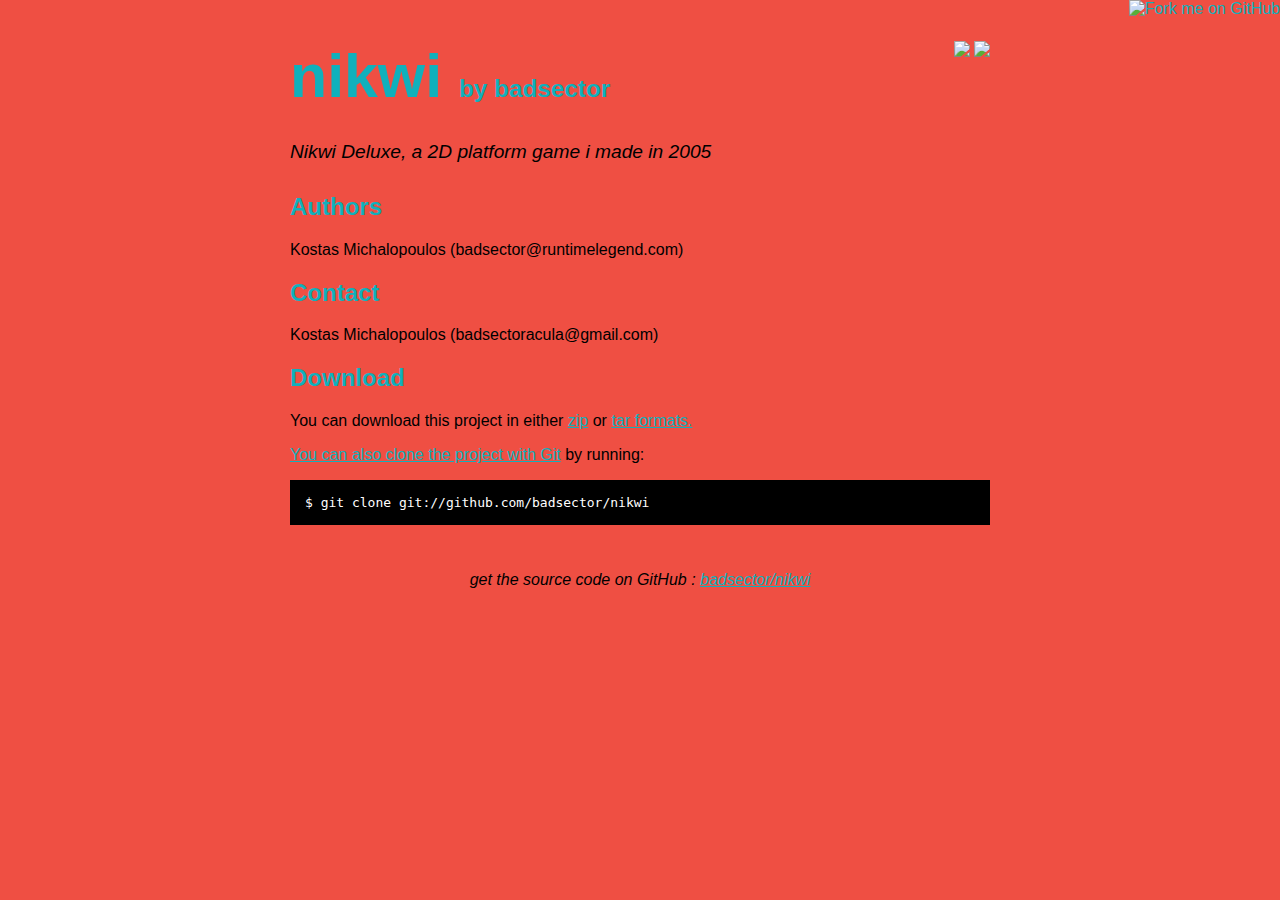
==== index.html @ c55b0444 "Created gh-pages branch via GitHub" ====
<!DOCTYPE html>
<html>
<head>
  <meta charset='utf-8'>

  <title>badsector/nikwi @ GitHub</title>

  <style type="text/css">
    body {
      margin-top: 1.0em;
      background-color: #ef4f43;
      font-family: Helvetica, Arial, FreeSans, san-serif;
      color: #000000;
    }
    #container {
      margin: 0 auto;
      width: 700px;
    }
    h1 { font-size: 3.8em; color: #10b0bc; margin-bottom: 3px; }
    h1 .small { font-size: 0.4em; }
    h1 a { text-decoration: none }
    h2 { font-size: 1.5em; color: #10b0bc; }
    h3 { text-align: center; color: #10b0bc; }
    a { color: #10b0bc; }
    .description { font-size: 1.2em; margin-bottom: 30px; margin-top: 30px; font-style: italic;}
    .download { float: right; }
    pre { background: #000; color: #fff; padding: 15px;}
    hr { border: 0; width: 80%; border-bottom: 1px solid #aaa}
    .footer { text-align:center; padding-top:30px; font-style: italic; }
  </style>
</head>

<body>
  <a href="https://github.com/badsector/nikwi"><img style="position: absolute; top: 0; right: 0; border: 0;" src="http://s3.amazonaws.com/github/ribbons/forkme_right_darkblue_121621.png" alt="Fork me on GitHub" /></a>

  <div id="container">

    <div class="download">
      <a href="https://github.com/badsector/nikwi/zipball/master">
        <img border="0" width="90" src="https://github.com/images/modules/download/zip.png"></a>
      <a href="https://github.com/badsector/nikwi/tarball/master">
        <img border="0" width="90" src="https://github.com/images/modules/download/tar.png"></a>
    </div>

    <h1><a href="https://github.com/badsector/nikwi">nikwi</a>
      <span class="small">by <a href="https://github.com/badsector">badsector</a></span></h1>

    <div class="description">
      Nikwi Deluxe, a 2D platform game i made in 2005
    </div>

    

    

    

    

    
      <h2>Authors</h2>
      <p>Kostas Michalopoulos (badsector@runtimelegend.com)<br/>      </p>
    

    
      <h2>Contact</h2>
      <p>Kostas Michalopoulos (badsectoracula@gmail.com)<br/>      </p>
    

    <h2>Download</h2>
    <p>
      You can download this project in either
      <a href="https://github.com/badsector/nikwi/zipball/master">zip</a> or
      <a href="https://github.com/badsector/nikwi/tarball/master">tar formats.
    </p>
    <p>You can also clone the project with <a href="http://git-scm.com">Git</a>
      by running:
      <pre>$ git clone git://github.com/badsector/nikwi</pre>
    </p>

    <div class="footer">
      get the source code on GitHub : <a href="https://github.com/badsector/nikwi">badsector/nikwi</a>
    </div>

  </div>

</body>
</html>
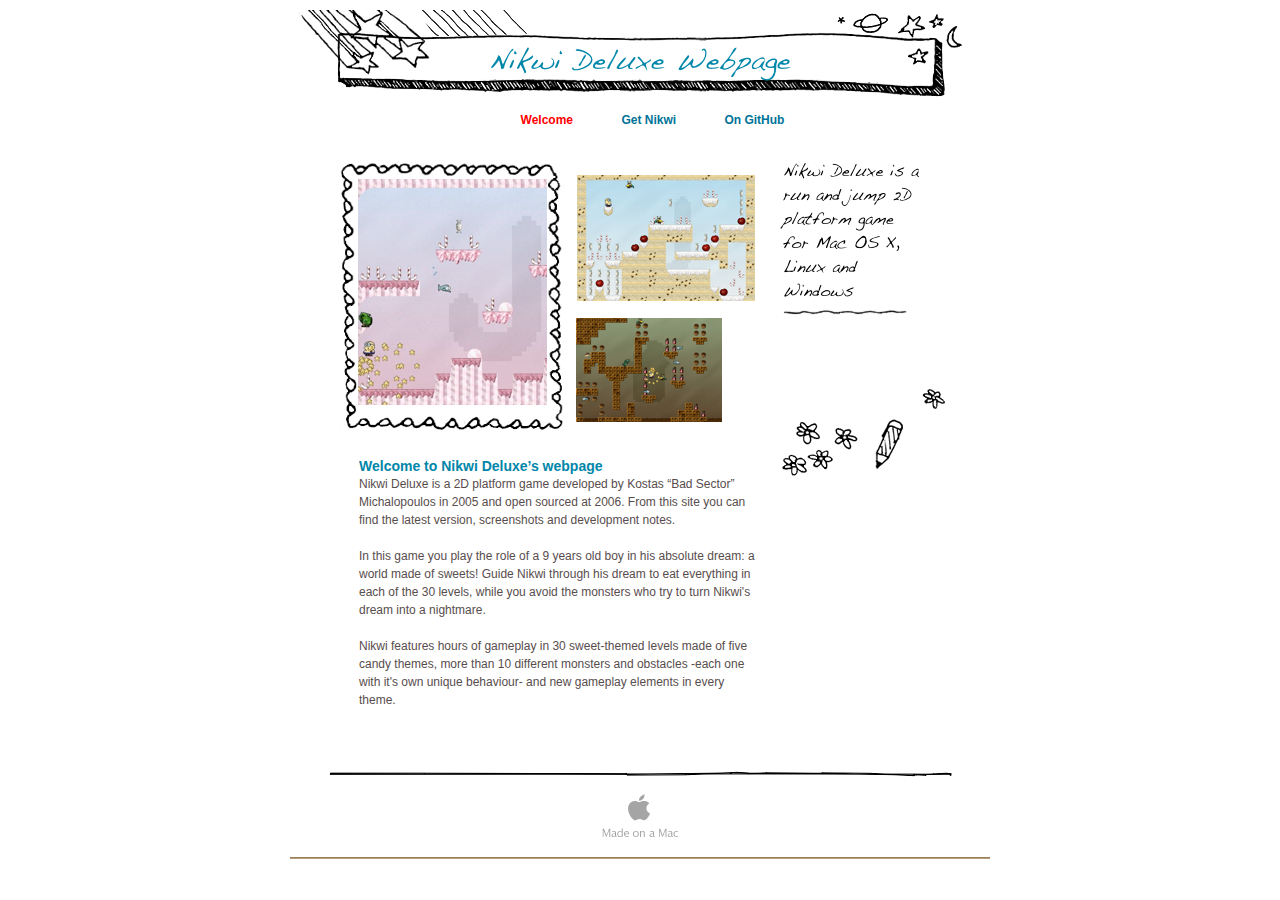
==== commit 23a9ea7a: "Small site update" ====
--- a/index.html
+++ b/index.html
@@ -1,90 +1 @@
-<!DOCTYPE html>
-<html>
-<head>
-  <meta charset='utf-8'>
-
-  <title>badsector/nikwi @ GitHub</title>
-
-  <style type="text/css">
-    body {
-      margin-top: 1.0em;
-      background-color: #ef4f43;
-      font-family: Helvetica, Arial, FreeSans, san-serif;
-      color: #000000;
-    }
-    #container {
-      margin: 0 auto;
-      width: 700px;
-    }
-    h1 { font-size: 3.8em; color: #10b0bc; margin-bottom: 3px; }
-    h1 .small { font-size: 0.4em; }
-    h1 a { text-decoration: none }
-    h2 { font-size: 1.5em; color: #10b0bc; }
-    h3 { text-align: center; color: #10b0bc; }
-    a { color: #10b0bc; }
-    .description { font-size: 1.2em; margin-bottom: 30px; margin-top: 30px; font-style: italic;}
-    .download { float: right; }
-    pre { background: #000; color: #fff; padding: 15px;}
-    hr { border: 0; width: 80%; border-bottom: 1px solid #aaa}
-    .footer { text-align:center; padding-top:30px; font-style: italic; }
-  </style>
-</head>
-
-<body>
-  <a href="https://github.com/badsector/nikwi"><img style="position: absolute; top: 0; right: 0; border: 0;" src="http://s3.amazonaws.com/github/ribbons/forkme_right_darkblue_121621.png" alt="Fork me on GitHub" /></a>
-
-  <div id="container">
-
-    <div class="download">
-      <a href="https://github.com/badsector/nikwi/zipball/master">
-        <img border="0" width="90" src="https://github.com/images/modules/download/zip.png"></a>
-      <a href="https://github.com/badsector/nikwi/tarball/master">
-        <img border="0" width="90" src="https://github.com/images/modules/download/tar.png"></a>
-    </div>
-
-    <h1><a href="https://github.com/badsector/nikwi">nikwi</a>
-      <span class="small">by <a href="https://github.com/badsector">badsector</a></span></h1>
-
-    <div class="description">
-      Nikwi Deluxe, a 2D platform game i made in 2005
-    </div>
-
-    
-
-    
-
-    
-
-    
-
-    
-      <h2>Authors</h2>
-      <p>Kostas Michalopoulos (badsector@runtimelegend.com)-<br/>      </p>
-    
-
-    
-      <h2>Contact</h2>
-      <p>Kostas Michalopoulos (badsectoracula@gmail.com)-<br/>      </p>
-    
-
-    <h2>Download</h2>
-    <p>
-      You can download this project in either
-      <a href="https://github.com/badsector/nikwi/zipball/master">zip</a> or
-      <a href="https://github.com/badsector/nikwi/tarball/master">tar formats.
-    </p>
-    <p>You can also clone the project with <a href="http://git-scm.com">Git</a>
-      by running:
-      <pre>$ git clone git://github.com/badsector/nikwi</pre>
-    </p>
-
-    <div class="footer">
-      get the source code on GitHub : <a href="https://github.com/badsector/nikwi">badsector/nikwi</a>
-    </div>
-
-  </div>
-
-</body>
-</html>
+<?xml version="1.0" encoding="UTF-8"?><!DOCTYPE html PUBLIC "-//W3C//DTD XHTML 1.0 Transitional//EN" "http://www.w3.org/TR/xhtml1/DTD/xhtml1-transitional.dtd"><html xmlns="http://www.w3.org/1999/xhtml"><head><title></title><meta http-equiv="refresh" content="0;url= Nikwi_Deluxe/Welcome.html" /></head><body></body></html>